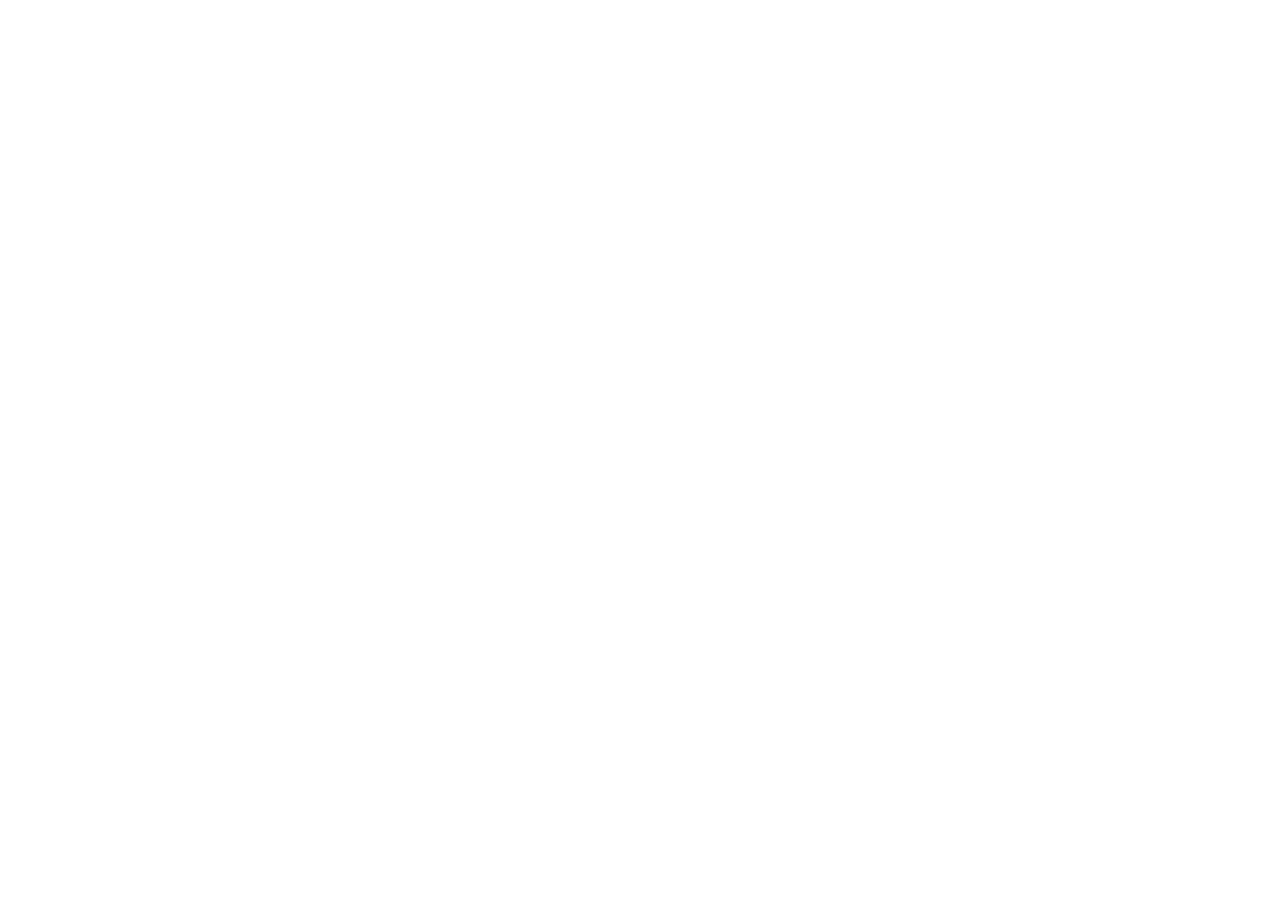
==== learning/practice.html @ c185ac09 "some" ====
<!DOCTYPE html>
<html lang="en">
<head>
    <meta charset="UTF-8">
    <meta name="viewport" content="width=device-width, initial-scale=1.0">
    <title>Document</title>
    
</head>

<body>

            
        <!--<h2>Demo JavaScript in Head</h2>
        
        <p id="demo">A Paragraph</p>
        <button type="button" onclick="myFunction()">Try it</button>-->

<!--<p id="demo">JavaScript can hide HTML elements.</p>
<button type="button" onclick="document.getElementById('demo').style.display='none'">Click Me!</button>-->

<!--<p id="demo" style="display:none">Hello JavaScript!</p>
<button type="button" onclick="document.getElementById('demo').style.display='block'">Click Me!</button>  understand the string 'block'-->

<!--<p id="demo">Change element style using Jscript</p>
<button type= "button" onclick="document.getElementById('demo').style.fontSize='30px'">Click Me</button>-->

    <!--<p id="demo">Java can change html content</p>
<button type="button" onclick="document.getElementById('demo').innerHTML='Hello Java'">Click Me!</button>-->

<!--<button type="button" onclick="document.getElementById('demo').innerHTML = Date()">
Click me to display Date and Time.</button>-->

<!--<p> bulb ON and OF</p>
<button onclick="document.getElementById('myImage').src='pic_bulbon.gif'"> Turn ON the bulb</button>
<img id="myImage" src="pic_bulboff.gif" style="width: 200px;"> 
<button onclick="document.getElementById('myImage').src='pic_bulboff.gif'">Turn OFF the bulb</button>-->

    <script src="practice1.js">
        
    </script>
</body>
</html>
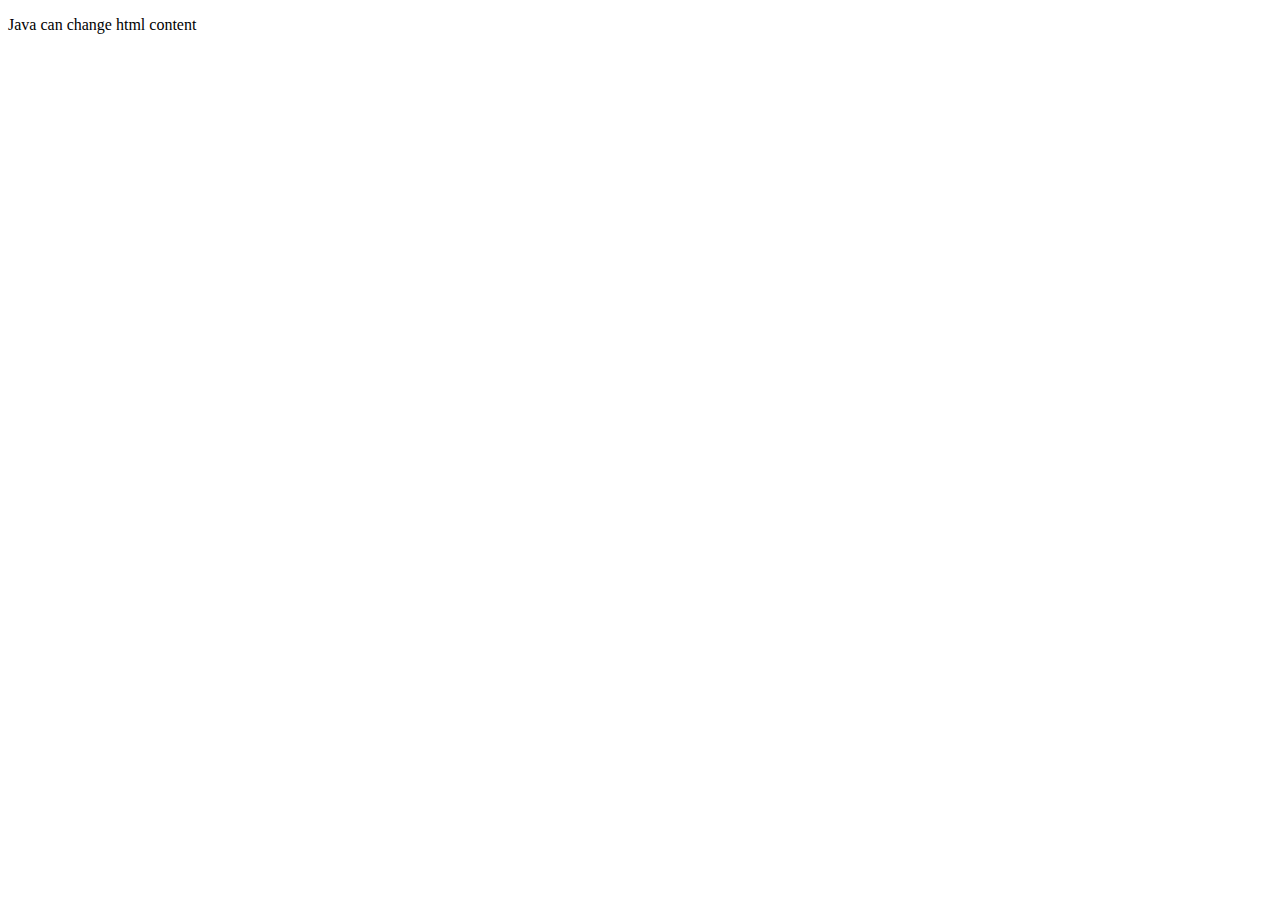
==== commit 0f198a5c: "all changes including counter" ====
--- a/learning/practice.html
+++ b/learning/practice.html
@@ -24,8 +24,8 @@
 <!--<p id="demo">Change element style using Jscript</p>
 <button type= "button" onclick="document.getElementById('demo').style.fontSize='30px'">Click Me</button>-->
 
-    <!--<p id="demo">Java can change html content</p>
-<button type="button" onclick="document.getElementById('demo').innerHTML='Hello Java'">Click Me!</button>-->
+<p id="demo">Java can change html content</p>
+<!--<button type="button" onclick="document.getElementById('demo').innerHTML='Hello Java'">Click Me!</button>-->
 
 <!--<button type="button" onclick="document.getElementById('demo').innerHTML = Date()">
 Click me to display Date and Time.</button>-->
